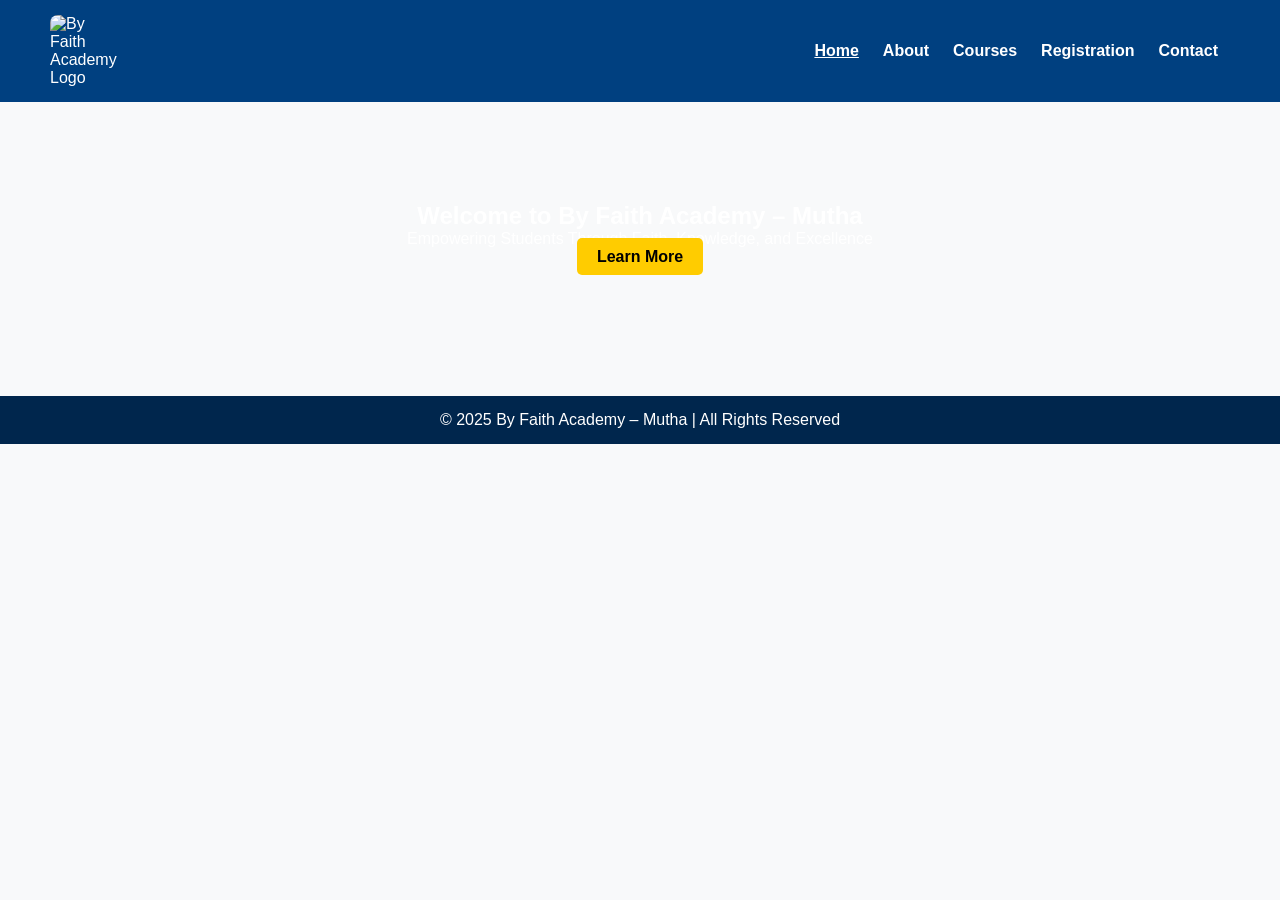
==== index.html @ c164b204 "Add files via upload" ====
<!DOCTYPE html>
<html lang="en">
<head>
  <meta charset="UTF-8">
  <meta name="viewport" content="width=device-width, initial-scale=1.0">
  <title>By Faith Academy - Mutha</title>
  <link rel="stylesheet" href="style.css">
</head>
<body>
  <header>
    <img src="images/logo.jpg" alt="By Faith Academy Logo" class="logo">
    <nav>
      <a href="index.html" class="active">Home</a>
      <a href="about.html">About</a>
      <a href="courses.html">Courses</a>
      <a href="registration.html">Registration</a>
      <a href="contact.html">Contact</a>
    </nav>
  </header>

  <section class="hero">
    <h1>Welcome to By Faith Academy – Mutha</h1>
    <p>Empowering Students Through Faith, Knowledge, and Excellence</p>
    <a href="about.html" class="btn">Learn More</a>
  </section>

  <footer>
    <p>&copy; 2025 By Faith Academy – Mutha | All Rights Reserved</p>
  </footer>
</body>
</html>
---- style.css ----
* {
          margin: 0;
          padding: 0;
          box-sizing: border-box;
        }
        
        body {
          font-family: "Segoe UI", Arial, sans-serif;
          background: #f8f9fa;
          color: #333;
        }
        
        header {
          background: #004080;
          color: white;
          display: flex;
          justify-content: space-between;
          align-items: center;
          padding: 15px 50px;
          flex-wrap: wrap;
        }
        
        .logo {
          width: 70px;
          border-radius: 8px;
        }
        
        nav {
          display: flex;
          flex-wrap: wrap;
        }
        
        nav a {
          color: white;
          margin: 8px 12px;
          text-decoration: none;
          font-weight: bold;
        }
        
        nav a:hover, nav a.active {
          text-decoration: underline;
        }
        
        .hero {
          background: url('images/school.jpg') center/cover no-repeat;
          color: white;
          text-align: center;
          padding: 100px 20px;
        }
        
        .hero .btn {
          background: #ffcc00;
          color: black;
          padding: 10px 20px;
          text-decoration: none;
          border-radius: 5px;
          font-weight: bold;
        }
        
        .hero .btn:hover {
          background: #e6b800;
        }
        
        .content {
          padding: 50px 20px;
          text-align: center;
          max-width: 900px;
          margin: auto;
        }
        
        ul {
          list-style-type: none;
          padding: 10px;
        }
        
        li {
          padding: 10px;
          font-size: 18px;
        }
        
        footer {
          background: #00264d;
          color: white;
          text-align: center;
          padding: 15px;
          margin-top: 30px;
        }
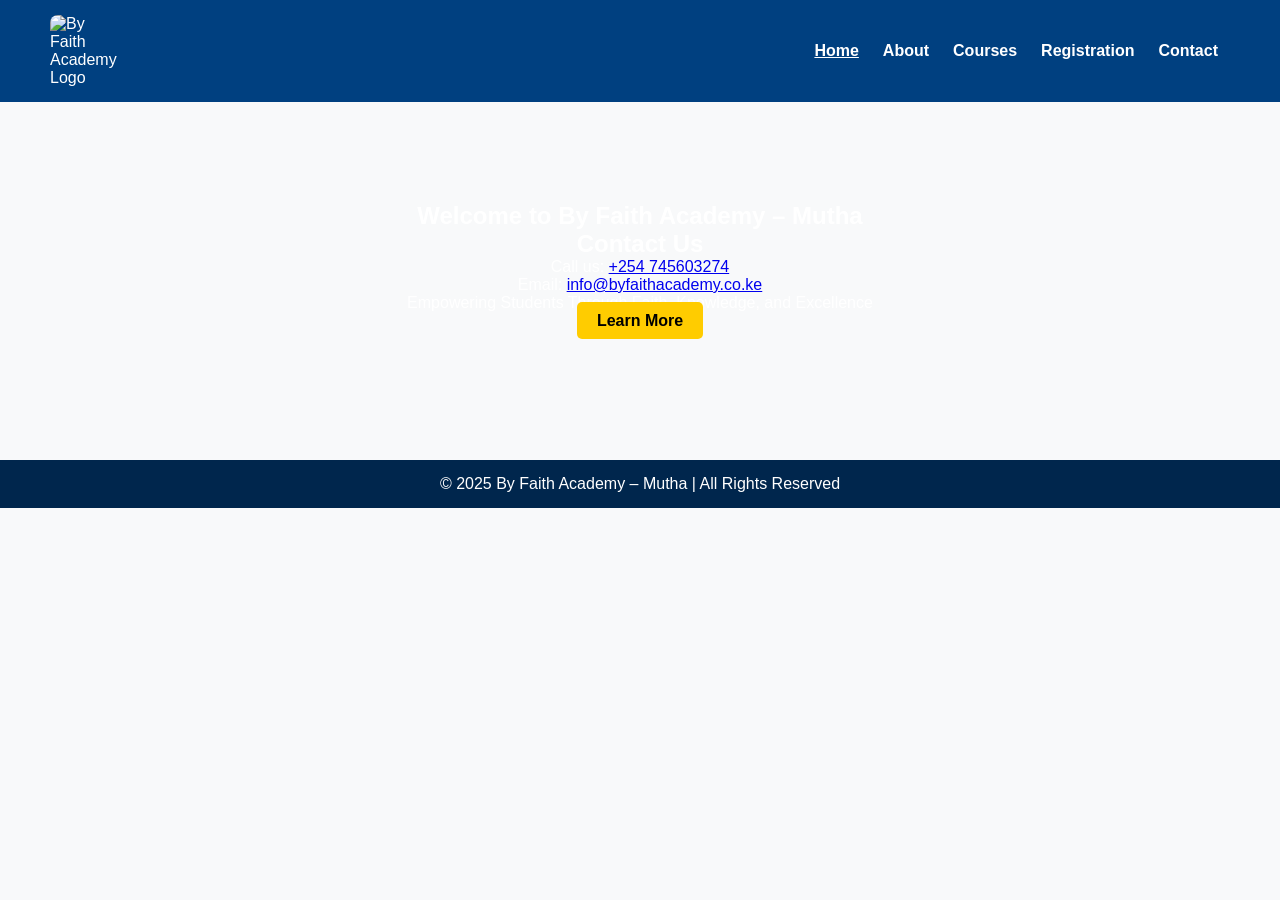
==== commit b59a3126: "Update index.html Signed-off-by: Dan254-yanga <danielngei752@gmail.com>" ====
--- a/index.html
+++ b/index.html
@@ -20,6 +20,10 @@
 
   <section class="hero">
     <h1>Welcome to By Faith Academy – Mutha</h1>
+    <h2>Contact Us</h2>
+<p>Call us: <a href="tel:+254710610076">+254 745603274</a></p>
+<p>Email: <a href="mailto:info@byfaithacademy.co.ke">info@byfaithacademy.co.ke</a></p>
+
     <p>Empowering Students Through Faith, Knowledge, and Excellence</p>
     <a href="about.html" class="btn">Learn More</a>
   </section>
@@ -29,3 +33,4 @@
   </footer>
 </body>
 </html>
+
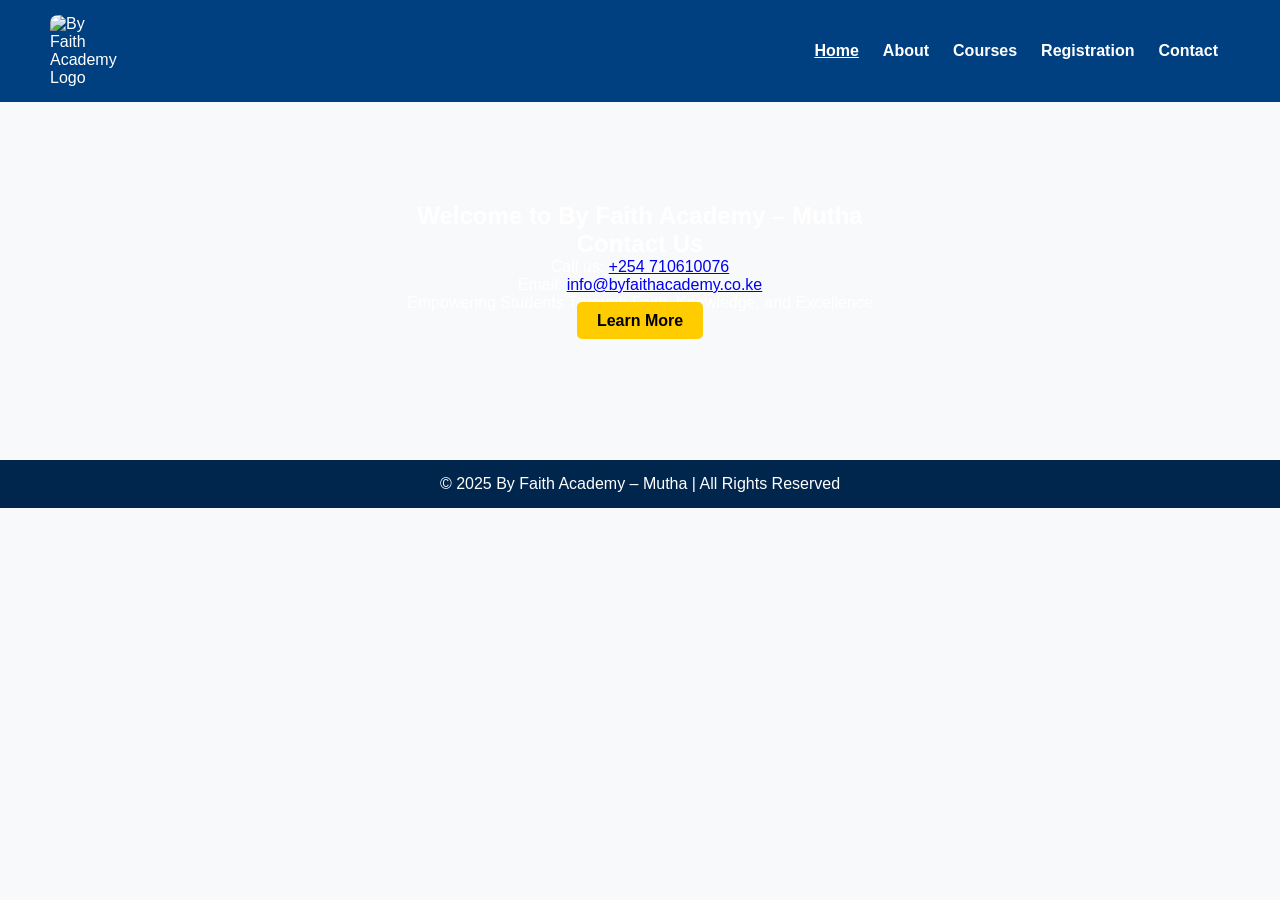
==== commit ac24ab3a: "Update index.html Signed-off-by: Dan254-yanga <danielngei752@gmail.com>" ====
--- a/index.html
+++ b/index.html
@@ -21,7 +21,7 @@
   <section class="hero">
     <h1>Welcome to By Faith Academy – Mutha</h1>
     <h2>Contact Us</h2>
-<p>Call us: <a href="tel:+254710610076">+254 745603274</a></p>
+<p>Call us: <a href="tel:+254710610076">+254 710610076</a></p>
 <p>Email: <a href="mailto:info@byfaithacademy.co.ke">info@byfaithacademy.co.ke</a></p>
 
     <p>Empowering Students Through Faith, Knowledge, and Excellence</p>
@@ -34,3 +34,4 @@
 </body>
 </html>
 
+
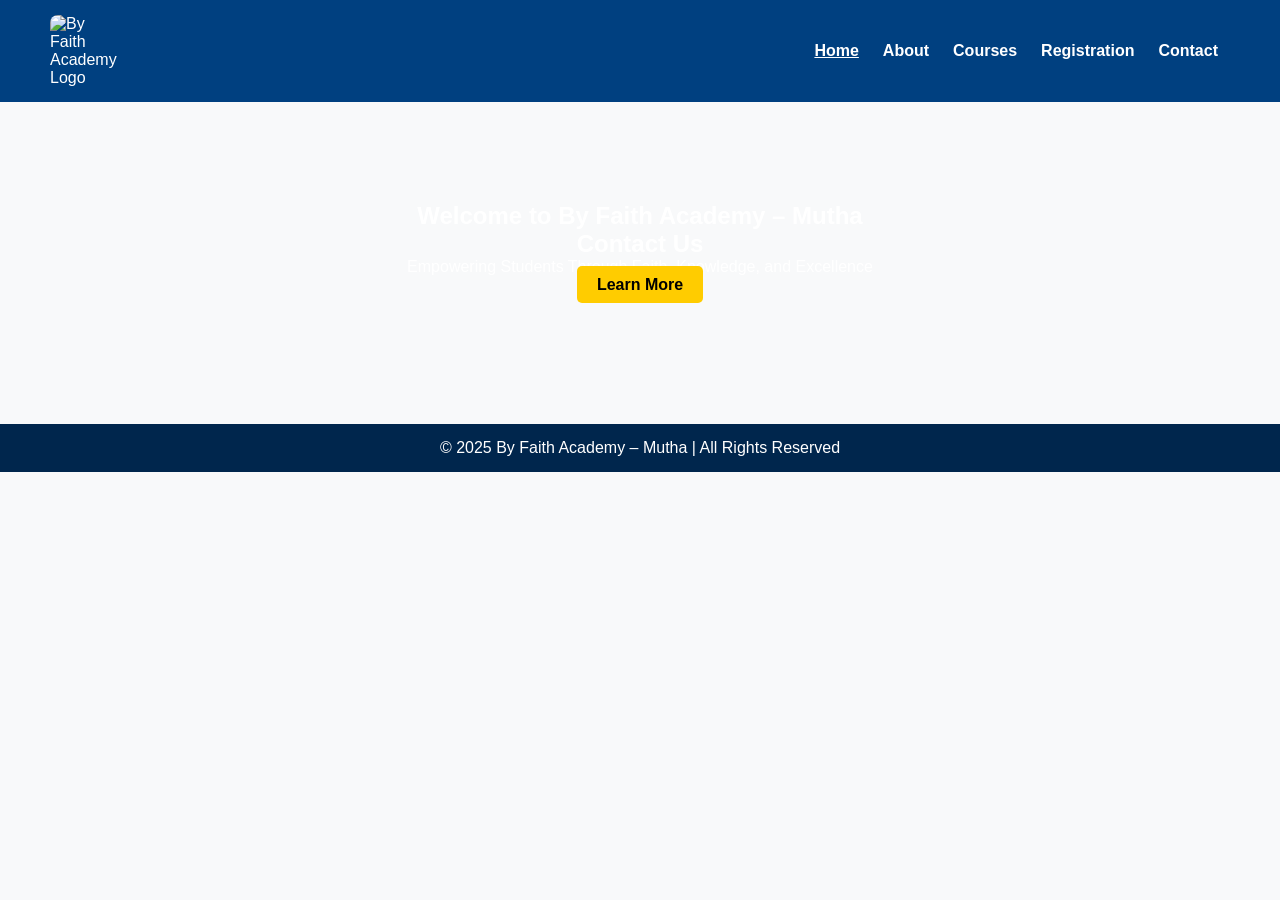
==== commit 321ae3b8: "Update index.html Signed-off-by: Dan254-yanga <danielngei752@gmail.com>" ====
--- a/index.html
+++ b/index.html
@@ -21,8 +21,6 @@
   <section class="hero">
     <h1>Welcome to By Faith Academy – Mutha</h1>
     <h2>Contact Us</h2>
-<p>Call us: <a href="tel:+254710610076">+254 710610076</a></p>
-<p>Email: <a href="mailto:info@byfaithacademy.co.ke">info@byfaithacademy.co.ke</a></p>
 
     <p>Empowering Students Through Faith, Knowledge, and Excellence</p>
     <a href="about.html" class="btn">Learn More</a>
@@ -35,3 +33,4 @@
 </html>
 
 
+
